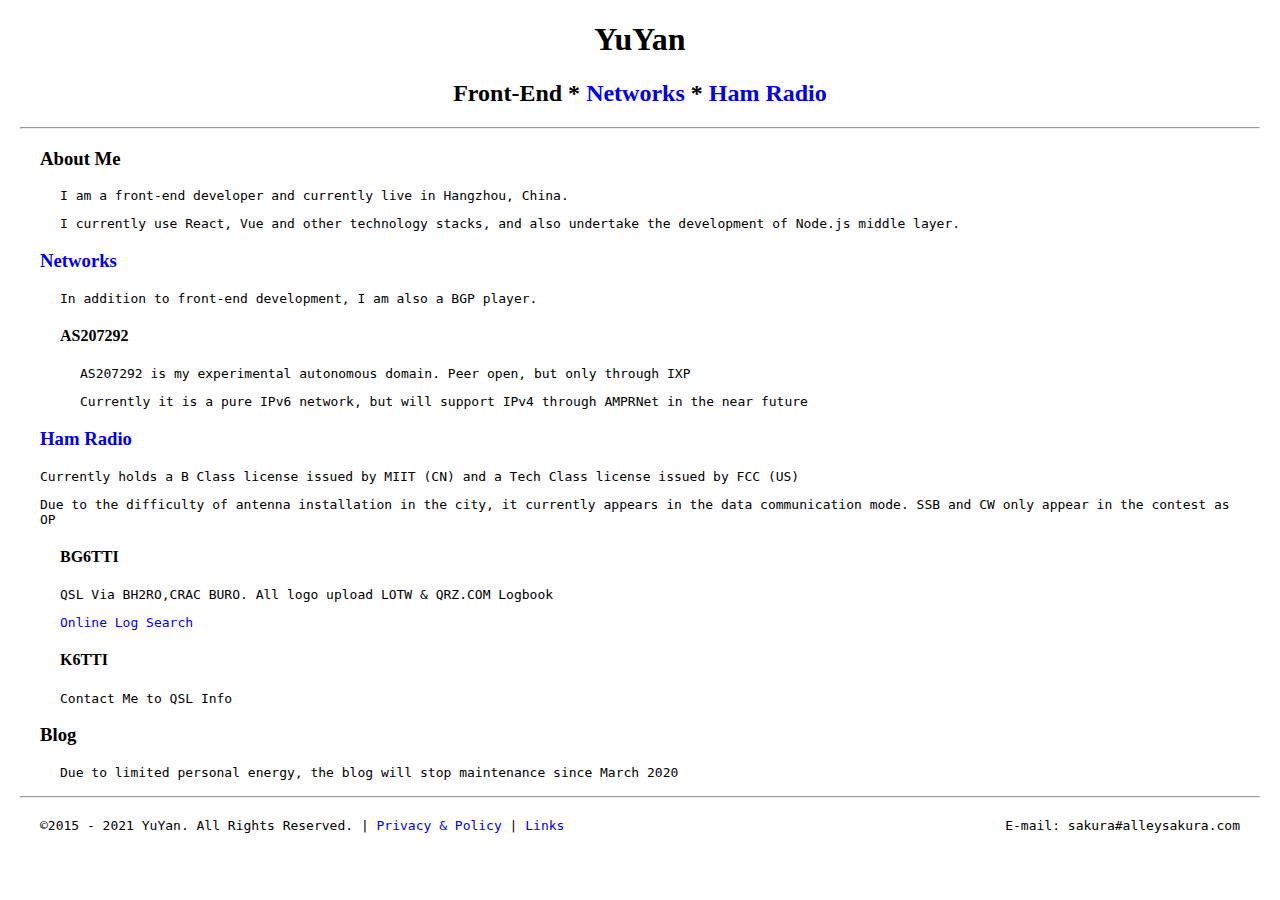
==== index.html @ aaf2ecf4 "feat: icon" ====
<!DOCTYPE html>
<html lang="en">
  <head>
    <meta charset="UTF-8" />
    <meta name="viewport" content="width=device-width, initial-scale=1.0" />
    <title>YuYan</title>
    <link rel="icon" href="/favicon.png" sizes="16x16" type="image/png" />
    <style>
      html {
        margin: 0;
        padding: 0;
        font-family: monospace;
      }

      body {
        margin: 0 20px;
      }

      h1,
      h2,
      h3,
      h4,
      h5 {
        font-family: "Bellefair", serif;
      }

      a {
        text-decoration: none;
      }

      a:link {
        color: rgb(0, 0, 238);
      }

      a:visited {
        color: rgb(0, 0, 238);
      }
    </style>
  </head>
  <body>
    <div style="text-align: center">
      <h1>YuYan</h1>
      <h2>
        Front-End * <a href="/network.html">Networks</a> *
        <a href="/radio.html">Ham Radio</a>
      </h2>
    </div>
    <hr />
    <div style="margin: 0 20px">
      <h3>About Me</h3>
      <div style="margin: 0 20px">
        <p>I am a front-end developer and currently live in Hangzhou, China.</p>
        <p>
          I currently use React, Vue and other technology stacks, and also
          undertake the development of Node.js middle layer.
        </p>
      </div>
      <h3><a href="/network.html">Networks</a></h3>
      <div style="margin: 0 20px">
        <p>In addition to front-end development, I am also a BGP player.</p>
        <h4>AS207292</h4>
        <div style="margin: 0 20px">
          <p>
            AS207292 is my experimental autonomous domain. Peer open, but only
            through IXP
          </p>
          <p>
            Currently it is a pure IPv6 network, but will support IPv4 through
            AMPRNet in the near future
          </p>
        </div>
      </div>
      <h3><a href="/radio.html">Ham Radio</a></h3>
      <p>
        Currently holds a B Class license issued by MIIT (CN) and a Tech Class
        license issued by FCC (US)
      </p>
      <p>
        Due to the difficulty of antenna installation in the city, it currently
        appears in the data communication mode. SSB and CW only appear in the
        contest as OP
      </p>
      <div style="margin: 0 20px">
        <h4>BG6TTI</h4>
        <p>QSL Via BH2RO,CRAC BURO. All logo upload LOTW & QRZ.COM Logbook</p>
        <a href="/radio.html">Online Log Search</a>
        <h4>K6TTI</h4>
        <p>Contact Me to QSL Info</p>
      </div>
      <h3>Blog</h3>
      <div style="margin: 0 20px">
        <p>
          Due to limited personal energy, the blog will stop maintenance since
          March 2020
        </p>
      </div>
      <div style="margin-top: 16px"></div>
    </div>
    <hr />
    <div style="margin: 0 20px">
      <p style="float: left">
        &copy;2015 - 2021 YuYan. All Rights Reserved. |
        <a href="/privacy-policy.html">Privacy & Policy</a> |
        <a href="/link.html">Links</a>
      </p>
      <p style="float: right">E-mail: sakura#alleysakura.com</p>
    </div>
  </body>
</html>
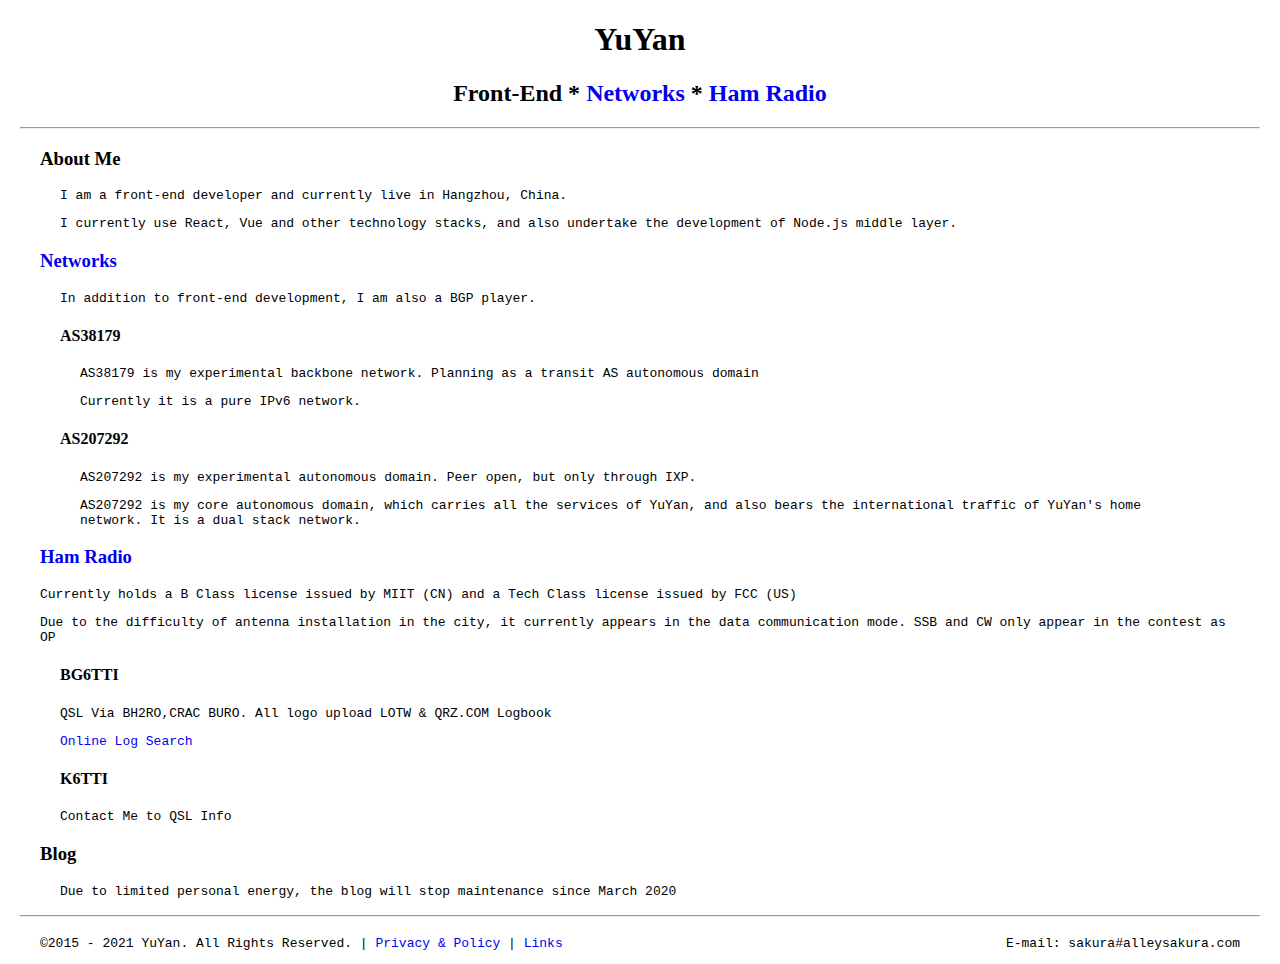
==== commit f4173d9c: "fix: index" ====
--- a/index.html
+++ b/index.html
@@ -5,6 +5,19 @@
     <meta name="viewport" content="width=device-width, initial-scale=1.0" />
     <title>YuYan</title>
     <link rel="icon" href="/favicon.png" sizes="16x16" type="image/png" />
+    <script
+      async
+      src="https://www.googletagmanager.com/gtag/js?id=G-JQNZVB40T0"
+    ></script>
+    <script>
+      window.dataLayer = window.dataLayer || [];
+      function gtag() {
+        dataLayer.push(arguments);
+      }
+      gtag("js", new Date());
+
+      gtag("config", "G-JQNZVB40T0");
+    </script>
     <style>
       html {
         margin: 0;
@@ -58,15 +71,23 @@
       <h3><a href="/network.html">Networks</a></h3>
       <div style="margin: 0 20px">
         <p>In addition to front-end development, I am also a BGP player.</p>
+        <h4>AS38179</h4>
+        <div style="margin: 0 20px">
+          <p>
+            AS38179 is my experimental backbone network. Planning as a transit AS autonomous domain
+          </p>
+          <p>
+            Currently it is a pure IPv6 network.
+          </p>
+        </div>
         <h4>AS207292</h4>
         <div style="margin: 0 20px">
           <p>
             AS207292 is my experimental autonomous domain. Peer open, but only
-            through IXP
+            through IXP.
           </p>
           <p>
-            Currently it is a pure IPv6 network, but will support IPv4 through
-            AMPRNet in the near future
+            AS207292 is my core autonomous domain, which carries all the services of YuYan, and also bears the international traffic of YuYan's home network. It is a dual stack network.
           </p>
         </div>
       </div>
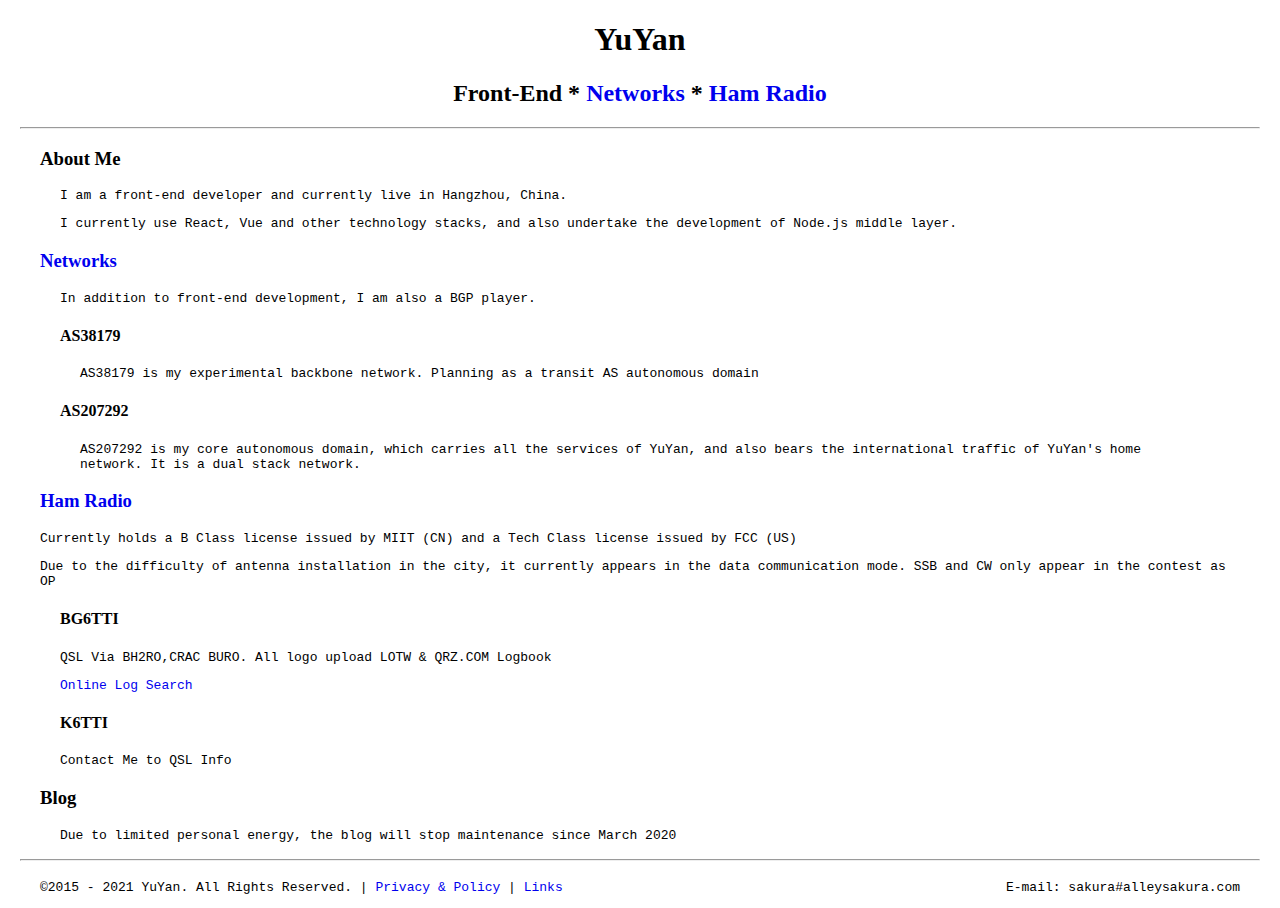
==== commit 2e2a274d: "fix: update" ====
--- a/index.html
+++ b/index.html
@@ -74,20 +74,16 @@
         <h4>AS38179</h4>
         <div style="margin: 0 20px">
           <p>
-            AS38179 is my experimental backbone network. Planning as a transit AS autonomous domain
-          </p>
-          <p>
-            Currently it is a pure IPv6 network.
+            AS38179 is my experimental backbone network. Planning as a transit
+            AS autonomous domain
           </p>
         </div>
         <h4>AS207292</h4>
         <div style="margin: 0 20px">
           <p>
-            AS207292 is my experimental autonomous domain. Peer open, but only
-            through IXP.
-          </p>
-          <p>
-            AS207292 is my core autonomous domain, which carries all the services of YuYan, and also bears the international traffic of YuYan's home network. It is a dual stack network.
+            AS207292 is my core autonomous domain, which carries all the
+            services of YuYan, and also bears the international traffic of
+            YuYan's home network. It is a dual stack network.
           </p>
         </div>
       </div>
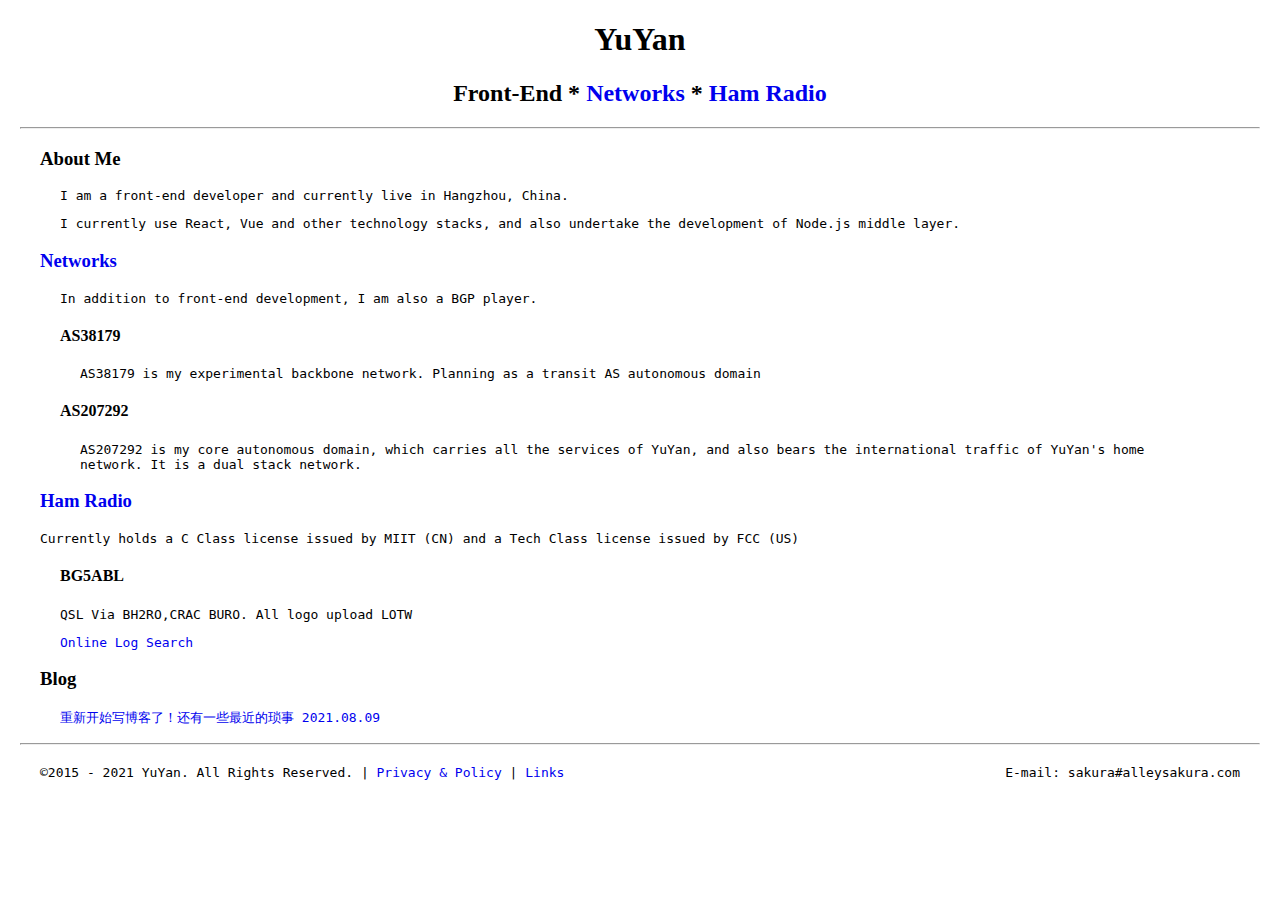
==== commit 1214d12b: "feat: bloh" ====
--- a/index.html
+++ b/index.html
@@ -89,27 +89,19 @@
       </div>
       <h3><a href="/radio.html">Ham Radio</a></h3>
       <p>
-        Currently holds a B Class license issued by MIIT (CN) and a Tech Class
+        Currently holds a C Class license issued by MIIT (CN) and a Tech Class
         license issued by FCC (US)
       </p>
-      <p>
-        Due to the difficulty of antenna installation in the city, it currently
-        appears in the data communication mode. SSB and CW only appear in the
-        contest as OP
-      </p>
       <div style="margin: 0 20px">
-        <h4>BG6TTI</h4>
-        <p>QSL Via BH2RO,CRAC BURO. All logo upload LOTW & QRZ.COM Logbook</p>
+        <h4>BG5ABL</h4>
+        <p>QSL Via BH2RO,CRAC BURO. All logo upload LOTW</p>
         <a href="/radio.html">Online Log Search</a>
-        <h4>K6TTI</h4>
-        <p>Contact Me to QSL Info</p>
       </div>
       <h3>Blog</h3>
       <div style="margin: 0 20px">
-        <p>
-          Due to limited personal energy, the blog will stop maintenance since
-          March 2020
-        </p>
+        <a href="/blog/rebuild-blog.html">
+          重新开始写博客了！还有一些最近的琐事 2021.08.09
+        </a>
       </div>
       <div style="margin-top: 16px"></div>
     </div>
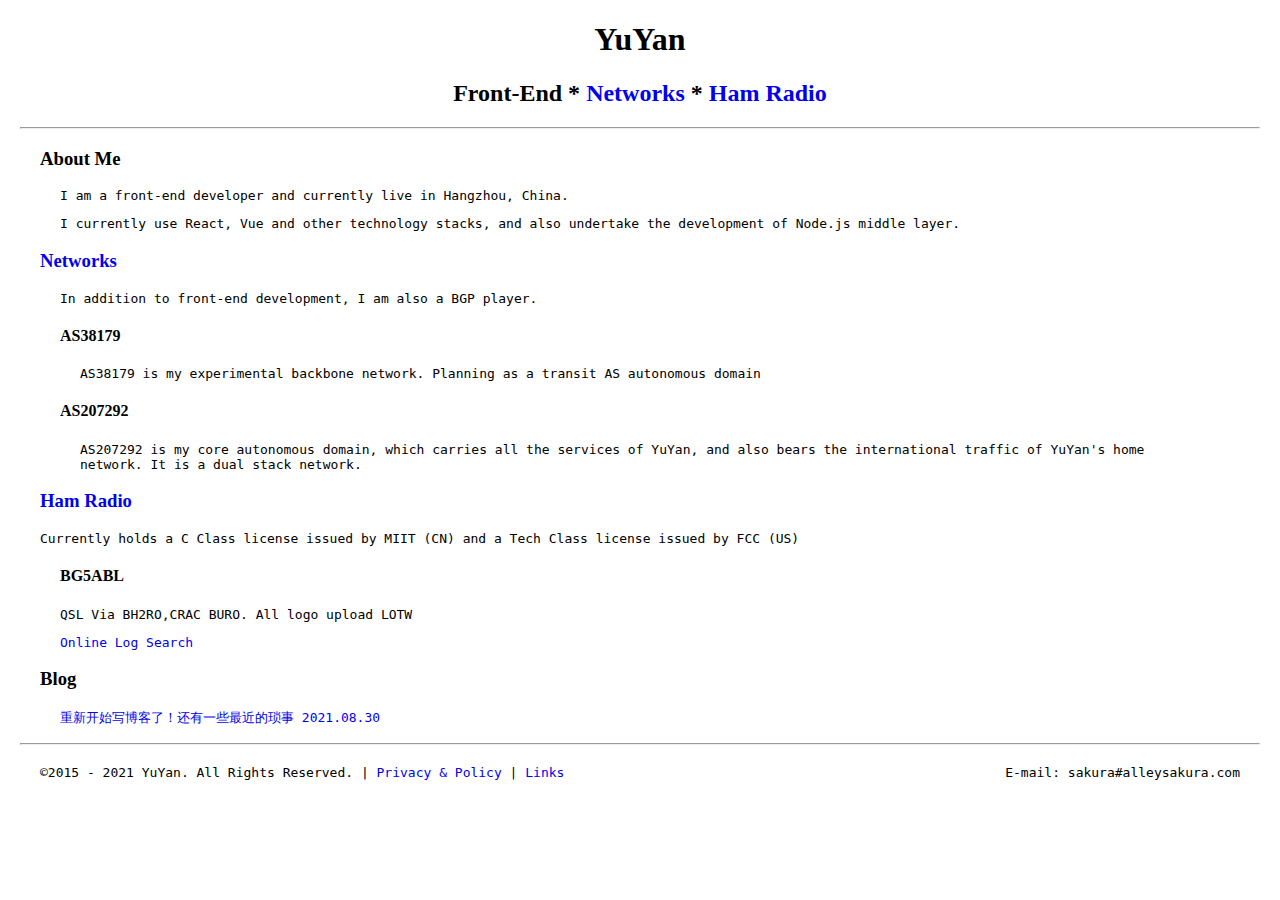
==== commit d78cb653: "fix: update" ====
--- a/index.html
+++ b/index.html
@@ -100,7 +100,7 @@
       <h3>Blog</h3>
       <div style="margin: 0 20px">
         <a href="/blog/rebuild-blog.html">
-          重新开始写博客了！还有一些最近的琐事 2021.08.09
+          重新开始写博客了！还有一些最近的琐事 2021.08.30
         </a>
       </div>
       <div style="margin-top: 16px"></div>
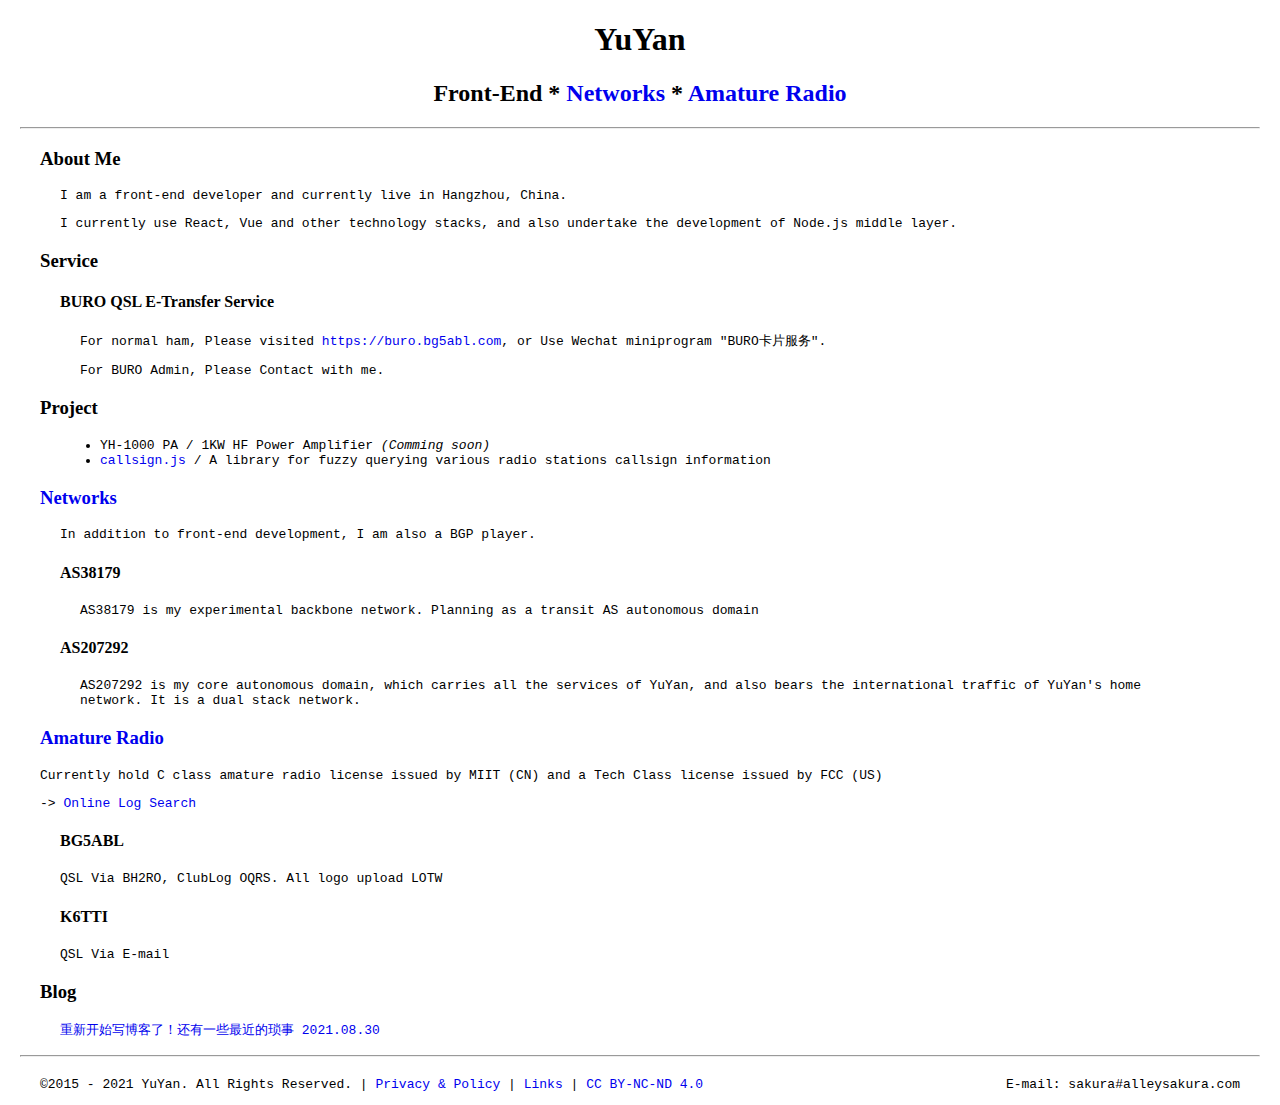
==== commit 1d72c7c4: "fix: 改版" ====
--- a/index.html
+++ b/index.html
@@ -55,7 +55,7 @@
       <h1>YuYan</h1>
       <h2>
         Front-End * <a href="/network.html">Networks</a> *
-        <a href="/radio.html">Ham Radio</a>
+        <a href="/radio.html">Amature Radio</a>
       </h2>
     </div>
     <hr />
@@ -67,6 +67,25 @@
           I currently use React, Vue and other technology stacks, and also
           undertake the development of Node.js middle layer.
         </p>
+      </div>
+      <h3>Service</h3>
+      <div style="margin: 0 20px">
+        <h4>BURO QSL E-Transfer Service</h4>
+        <div style="margin: 0 20px">
+          <p>
+            For normal ham, Please visited
+            <a href="https://buro.bg5abl.com">https://buro.bg5abl.com</a>, or
+            Use Wechat miniprogram "BURO卡片服务".
+          </p>
+          <p>For BURO Admin, Please Contact with me.</p>
+        </div>
+      </div>
+      <h3>Project</h3>
+      <div style="margin: 0 20px">
+        <ul>
+          <li>YH-1000 PA / 1KW HF Power Amplifier <i>(Comming soon)</i></li>
+          <li><a href="https://github.com/YuYanDev/callsign">callsign.js</a> / A library for fuzzy querying various radio stations callsign information</li>
+        </ul>
       </div>
       <h3><a href="/network.html">Networks</a></h3>
       <div style="margin: 0 20px">
@@ -87,15 +106,17 @@
           </p>
         </div>
       </div>
-      <h3><a href="/radio.html">Ham Radio</a></h3>
+      <h3><a href="/radio.html">Amature Radio</a></h3>
       <p>
-        Currently holds a C Class license issued by MIIT (CN) and a Tech Class
+        Currently hold C class amature radio license issued by MIIT (CN) and a Tech Class
         license issued by FCC (US)
       </p>
+      -> <a href="/radio.html">Online Log Search</a>
       <div style="margin: 0 20px">
         <h4>BG5ABL</h4>
-        <p>QSL Via BH2RO,CRAC BURO. All logo upload LOTW</p>
-        <a href="/radio.html">Online Log Search</a>
+        <p>QSL Via BH2RO, ClubLog OQRS. All logo upload LOTW</p>
+        <h4>K6TTI</h4>
+        <p>QSL Via E-mail</p>
       </div>
       <h3>Blog</h3>
       <div style="margin: 0 20px">
@@ -110,7 +131,8 @@
       <p style="float: left">
         &copy;2015 - 2021 YuYan. All Rights Reserved. |
         <a href="/privacy-policy.html">Privacy & Policy</a> |
-        <a href="/link.html">Links</a>
+        <a href="/link.html">Links</a> |
+        <a href="https://creativecommons.org/licenses/by-nc-nd/4.0/deed.en">CC BY-NC-ND 4.0</a>
       </p>
       <p style="float: right">E-mail: sakura#alleysakura.com</p>
     </div>
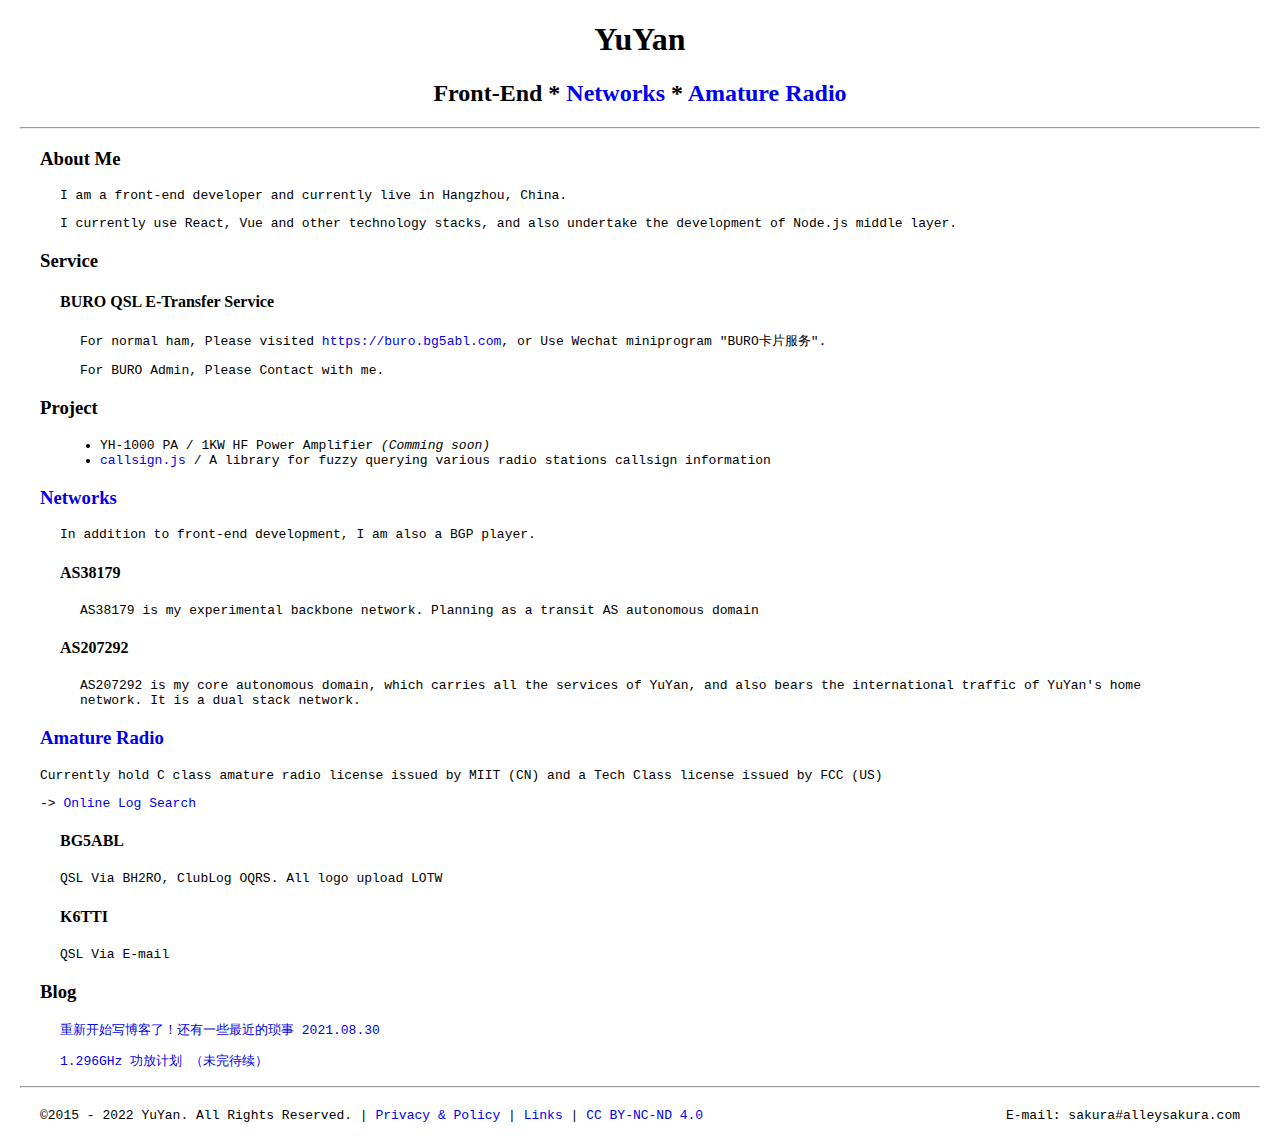
==== commit 0ac1a255: "feat: 文章" ====
--- a/index.html
+++ b/index.html
@@ -84,7 +84,11 @@
       <div style="margin: 0 20px">
         <ul>
           <li>YH-1000 PA / 1KW HF Power Amplifier <i>(Comming soon)</i></li>
-          <li><a href="https://github.com/YuYanDev/callsign">callsign.js</a> / A library for fuzzy querying various radio stations callsign information</li>
+          <li>
+            <a href="https://github.com/YuYanDev/callsign">callsign.js</a> / A
+            library for fuzzy querying various radio stations callsign
+            information
+          </li>
         </ul>
       </div>
       <h3><a href="/network.html">Networks</a></h3>
@@ -108,8 +112,8 @@
       </div>
       <h3><a href="/radio.html">Amature Radio</a></h3>
       <p>
-        Currently hold C class amature radio license issued by MIIT (CN) and a Tech Class
-        license issued by FCC (US)
+        Currently hold C class amature radio license issued by MIIT (CN) and a
+        Tech Class license issued by FCC (US)
       </p>
       -> <a href="/radio.html">Online Log Search</a>
       <div style="margin: 0 20px">
@@ -120,19 +124,26 @@
       </div>
       <h3>Blog</h3>
       <div style="margin: 0 20px">
-        <a href="/blog/rebuild-blog.html">
-          重新开始写博客了！还有一些最近的琐事 2021.08.30
-        </a>
+        <p>
+          <a href="/blog/rebuild-blog.html">
+            重新开始写博客了！还有一些最近的琐事 2021.08.30
+          </a>
+        </p>
+        <p>
+          <a href="/blog/1296-project.html"> 1.296GHz 功放计划 （未完待续） </a>
+        </p>
       </div>
       <div style="margin-top: 16px"></div>
     </div>
     <hr />
     <div style="margin: 0 20px">
       <p style="float: left">
-        &copy;2015 - 2021 YuYan. All Rights Reserved. |
+        &copy;2015 - 2022 YuYan. All Rights Reserved. |
         <a href="/privacy-policy.html">Privacy & Policy</a> |
         <a href="/link.html">Links</a> |
-        <a href="https://creativecommons.org/licenses/by-nc-nd/4.0/deed.en">CC BY-NC-ND 4.0</a>
+        <a href="https://creativecommons.org/licenses/by-nc-nd/4.0/deed.en"
+          >CC BY-NC-ND 4.0</a
+        >
       </p>
       <p style="float: right">E-mail: sakura#alleysakura.com</p>
     </div>
